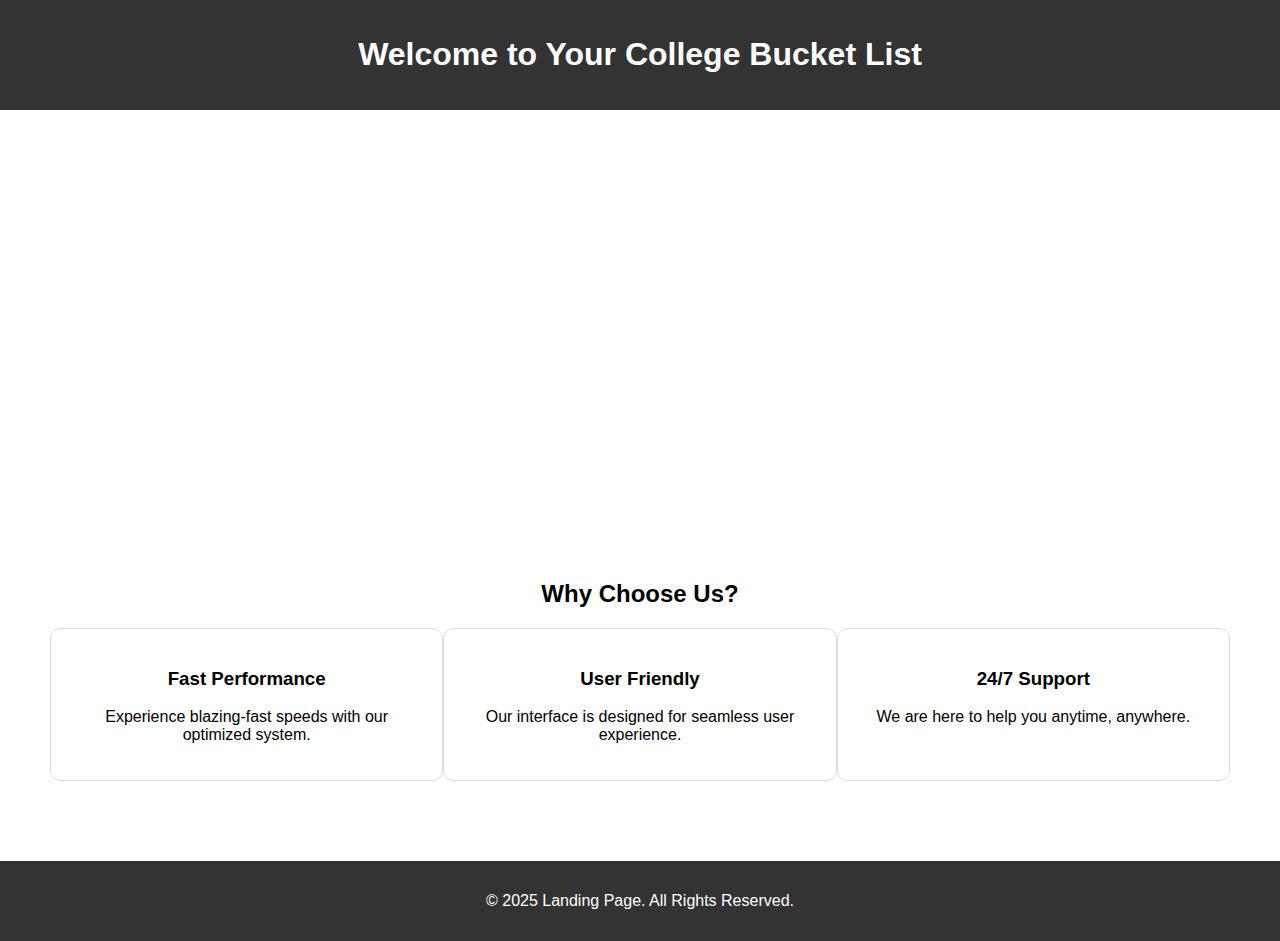
==== home.html @ 9ae731fc "Update home.html" ====
<!DOCTYPE html>
<html lang="en">
<head>
    <meta charset="UTF-8">
    <meta name="viewport" content="width=device-width, initial-scale=1.0">
    <title>Landing Page</title>
    <style>
        body {
            font-family: Arial, sans-serif;
            margin: 0;
            padding: 0;
            box-sizing: border-box;
        }
        header {
            background: #333;
            color: white;
            padding: 15px;
            text-align: center;
        }
        .hero {
            background: url('hero-image.jpg') no-repeat center center/cover;
            height: 400px;
            display: flex;
            align-items: center;
            justify-content: center;
            text-align: center;
            color: white;
            font-size: 24px;
            font-weight: bold;
        }
        .features {
            padding: 50px;
            text-align: center;
        }
        .feature-box {
            display: flex;
            justify-content: space-around;
            margin-top: 20px;
        }
        .feature {
            width: 30%;
            padding: 20px;
            border: 1px solid #ddd;
            border-radius: 10px;
            text-align: center;
        }
        footer {
            background: #333;
            color: white;
            text-align: center;
            padding: 15px;
            margin-top: 30px;
        }
    </style>
</head>
<body>

    <!-- Header -->
    <header>
        <h1>Welcome to Your College Bucket List</h1>
    </header>

    <!-- Hero Section -->
    <section class="hero">
        <div>
            <h2>Discover Amazing Features</h2>
            <p>Join us to explore endless possibilities</p>
        </div>
    </section>

    <!-- Features Section -->
    <section class="features">
        <h2>Why Choose Us?</h2>
        <div class="feature-box">
            <div class="feature">
                <h3>Fast Performance</h3>
                <p>Experience blazing-fast speeds with our optimized system.</p>
            </div>
            <div class="feature">
                <h3>User Friendly</h3>
                <p>Our interface is designed for seamless user experience.</p>
            </div>
            <div class="feature">
                <h3>24/7 Support</h3>
                <p>We are here to help you anytime, anywhere.</p>
            </div>
        </div>
    </section>

    <!-- Footer -->
    <footer>
        <p>&copy; 2025 Landing Page. All Rights Reserved.</p>
    </footer>

</body>
</html>
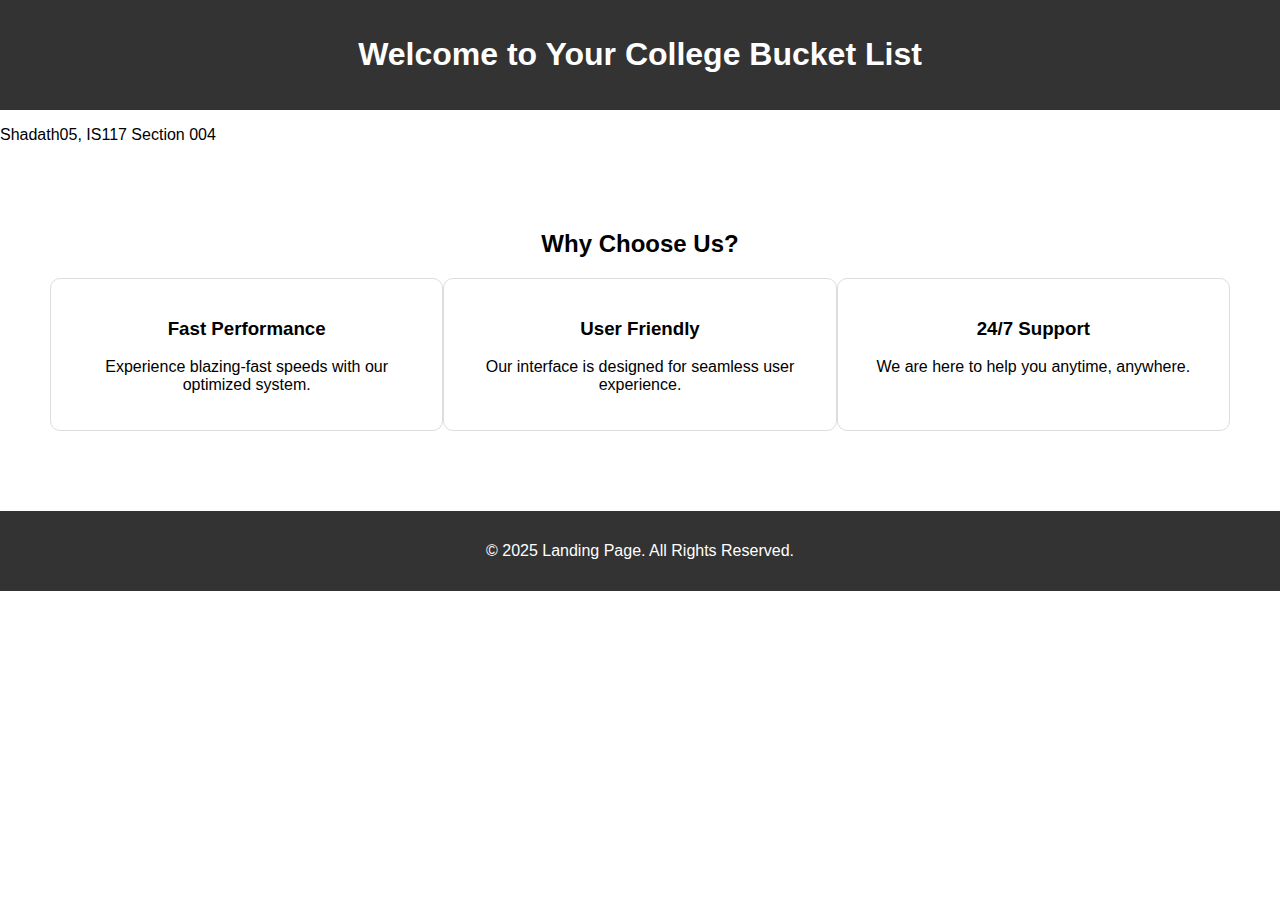
==== commit d1b7b651: "Update home.html" ====
--- a/home.html
+++ b/home.html
@@ -60,13 +60,7 @@
         <h1>Welcome to Your College Bucket List</h1>
     </header>
 
-    <!-- Hero Section -->
-    <section class="hero">
-        <div>
-            <h2>Discover Amazing Features</h2>
-            <p>Join us to explore endless possibilities</p>
-        </div>
-    </section>
+    <p> Shadath05, IS117 Section 004</p>
 
     <!-- Features Section -->
     <section class="features">
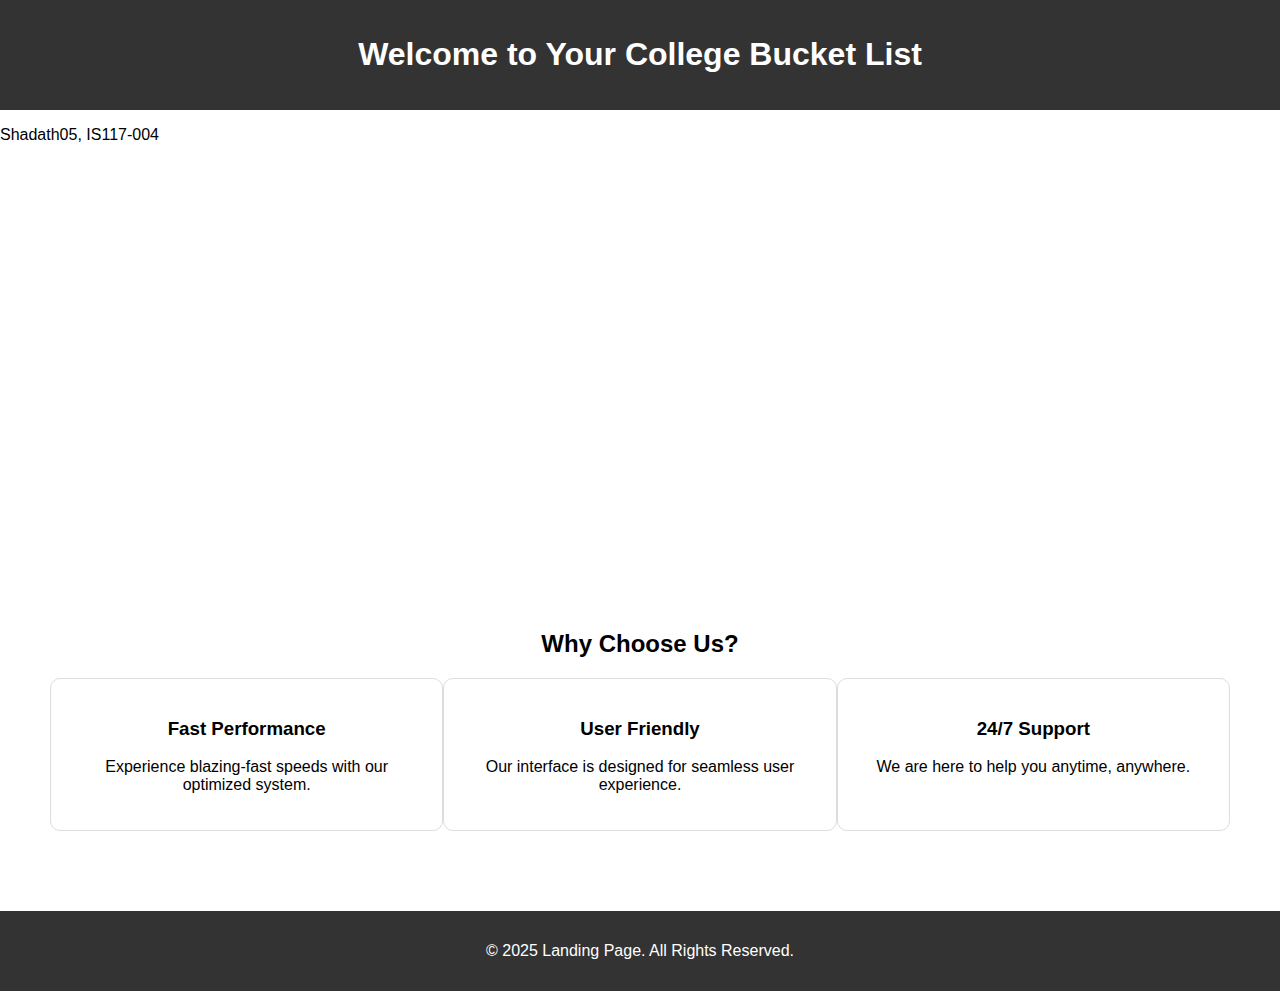
==== commit 7efd2605: "Update home.html" ====
--- a/home.html
+++ b/home.html
@@ -59,8 +59,15 @@
     <header>
         <h1>Welcome to Your College Bucket List</h1>
     </header>
+    <p> Shadath05, IS117-004</p>
 
-    <p> Shadath05, IS117 Section 004</p>
+    <!-- Hero Section -->
+    <section class="hero">
+        <div>
+            <h2>Discover Amazing Features</h2>
+            <p>Join us to explore endless possibilities</p>
+        </div>
+    </section>
 
     <!-- Features Section -->
     <section class="features">
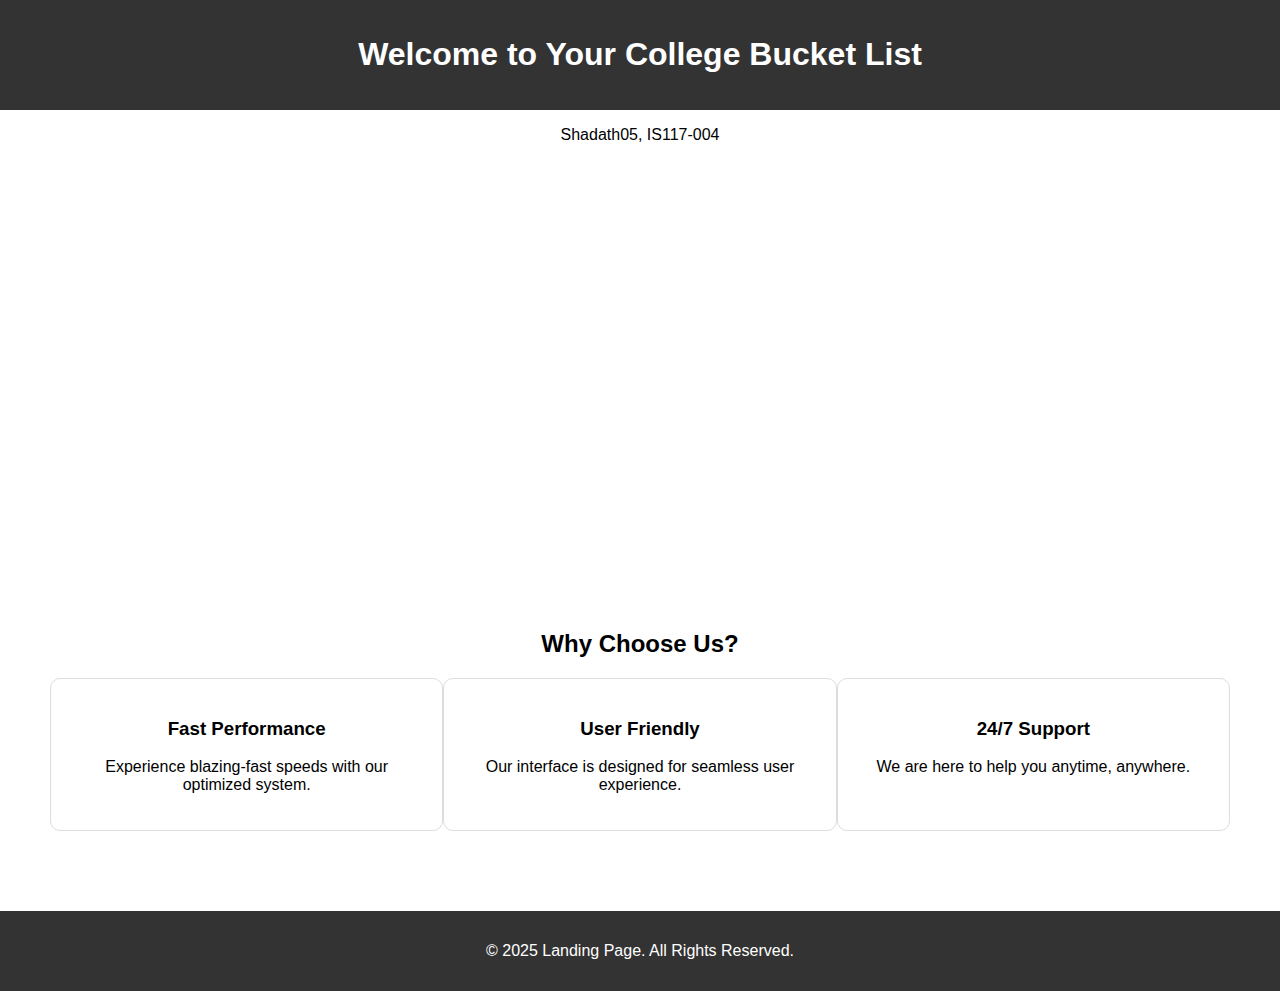
==== commit 1f4844f7: "Update home.html" ====
--- a/home.html
+++ b/home.html
@@ -10,6 +10,9 @@
             margin: 0;
             padding: 0;
             box-sizing: border-box;
+        }
+        p {
+            text-align: center;
         }
         header {
             background: #333;
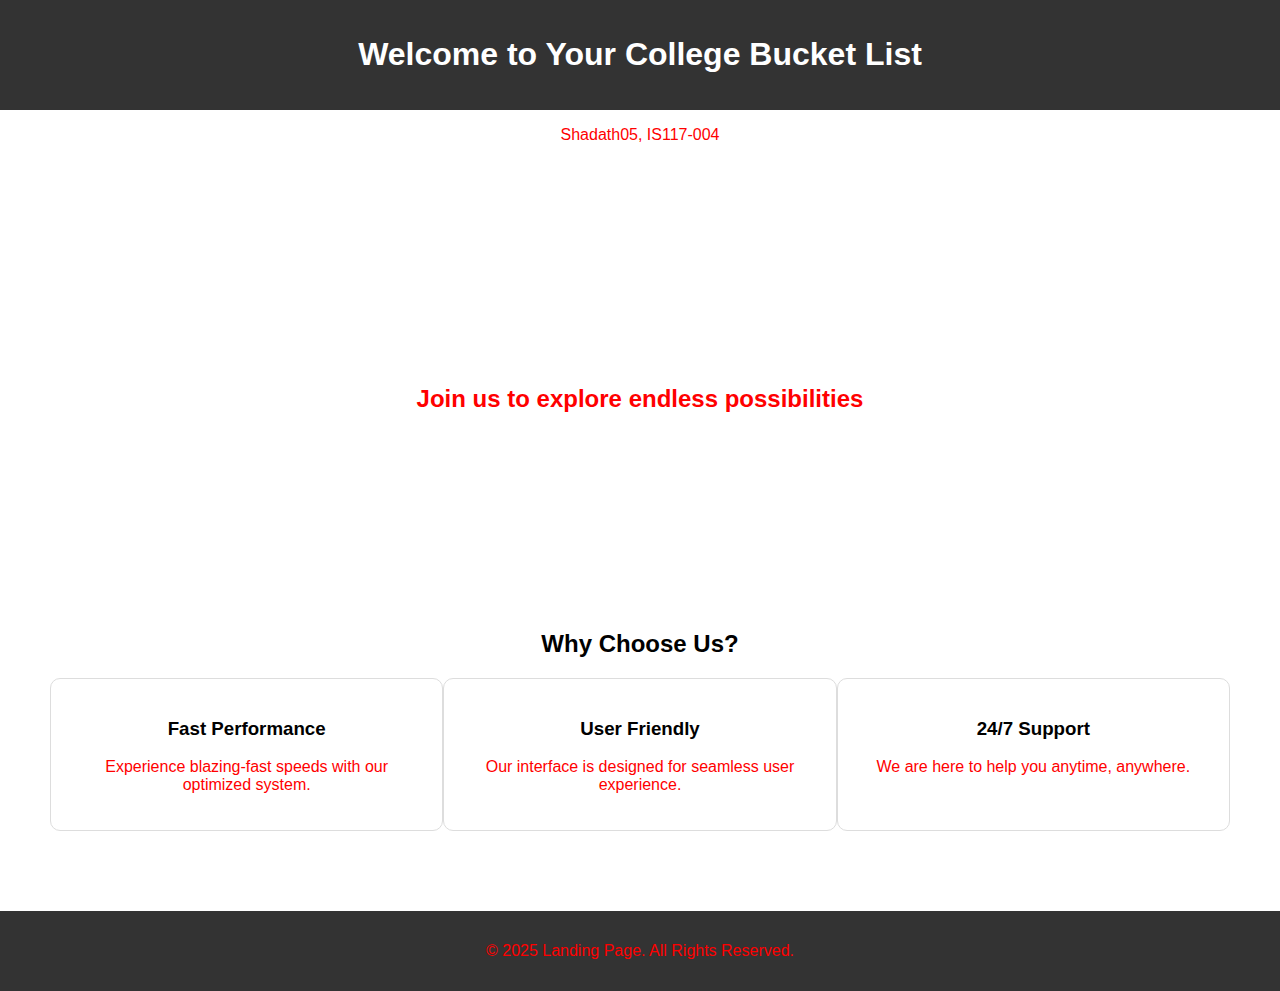
==== commit 4771a199: "Update home.html" ====
--- a/home.html
+++ b/home.html
@@ -13,6 +13,7 @@
         }
         p {
             text-align: center;
+            color: rgb(255, 0, 0);
         }
         header {
             background: #333;
